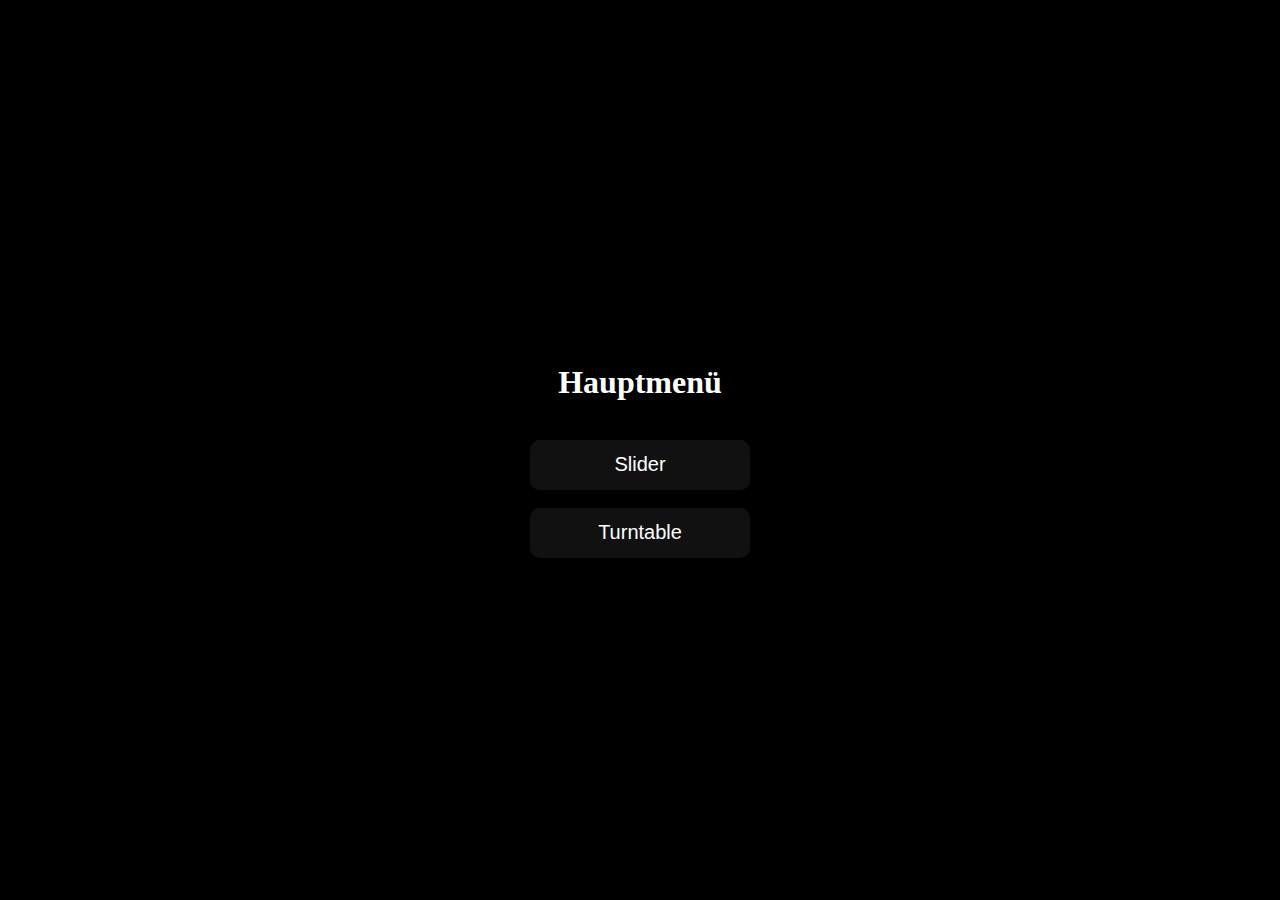
==== src/Data/index.html @ e1760dd8 ":sparkles: change of IDE to PlatformIO" ====
<!DOCTYPE html>
<html>
<head>

<title>Lazy Slider</title>
<meta http-equiv="Content-Type" content="text/html; charset=utf-8">
</head>

<body>
<style>
html,
body {
    margin: 0;
    padding: 0;
    width: 100%;
    height: 100vh;
    display: flex;
    flex-direction: row;
    justify-content: center;
    align-items: center;
    background: #000;
}

.glow-on-hover {
    width: 220px;
    height: 50px;
    border: none;
    outline: none;
    color: #fff;
    background: #111;
    cursor: pointer;
    position: relative;
    z-index: 0;
    border-radius: 10px;
	font-size:20px; 
}

.glow-on-hover:before {
    content: '';
    background: linear-gradient(45deg, #ff0000, #ff7300, #fffb00, #48ff00, #00ffd5, #002bff, #7a00ff, #ff00c8, #ff0000);
    position: absolute;
    top: -2px;
    left:-2px;
    background-size: 400%;
    z-index: -1;
    filter: blur(5px);
    width: calc(100% + 4px);
    height: calc(100% + 4px);
    animation: glowing 20s linear infinite;
    opacity: 0;
    transition: opacity .3s ease-in-out;
    border-radius: 10px;
}

.glow-on-hover:active {
    color: #000
}

.glow-on-hover:active:after {
    background: transparent;
}

.glow-on-hover:hover:before {
    opacity: 1;
}

.glow-on-hover:after {
    z-index: -1;
    content: '';
    position: absolute;
    width: 100%;
    height: 100%;
    background: #111;
    left: 0;
    top: 0;
    border-radius: 10px;
}

@keyframes glowing {
    0% { background-position: 0 0; }
    50% { background-position: 400% 0; }
    100% { background-position: 0 0; }
}

</style>

	
	<div class="buttons" style="text-align:center;">
	<h1 style="color:white;">Hauptmenü</h1>
	<br>
	<a href="/slider.html"><button class="glow-on-hover">Slider</button><br><br>
	<a href="/turntable.html"><button class ="glow-on-hover">Turntable</button>
	
	</div>


</body>

</html>
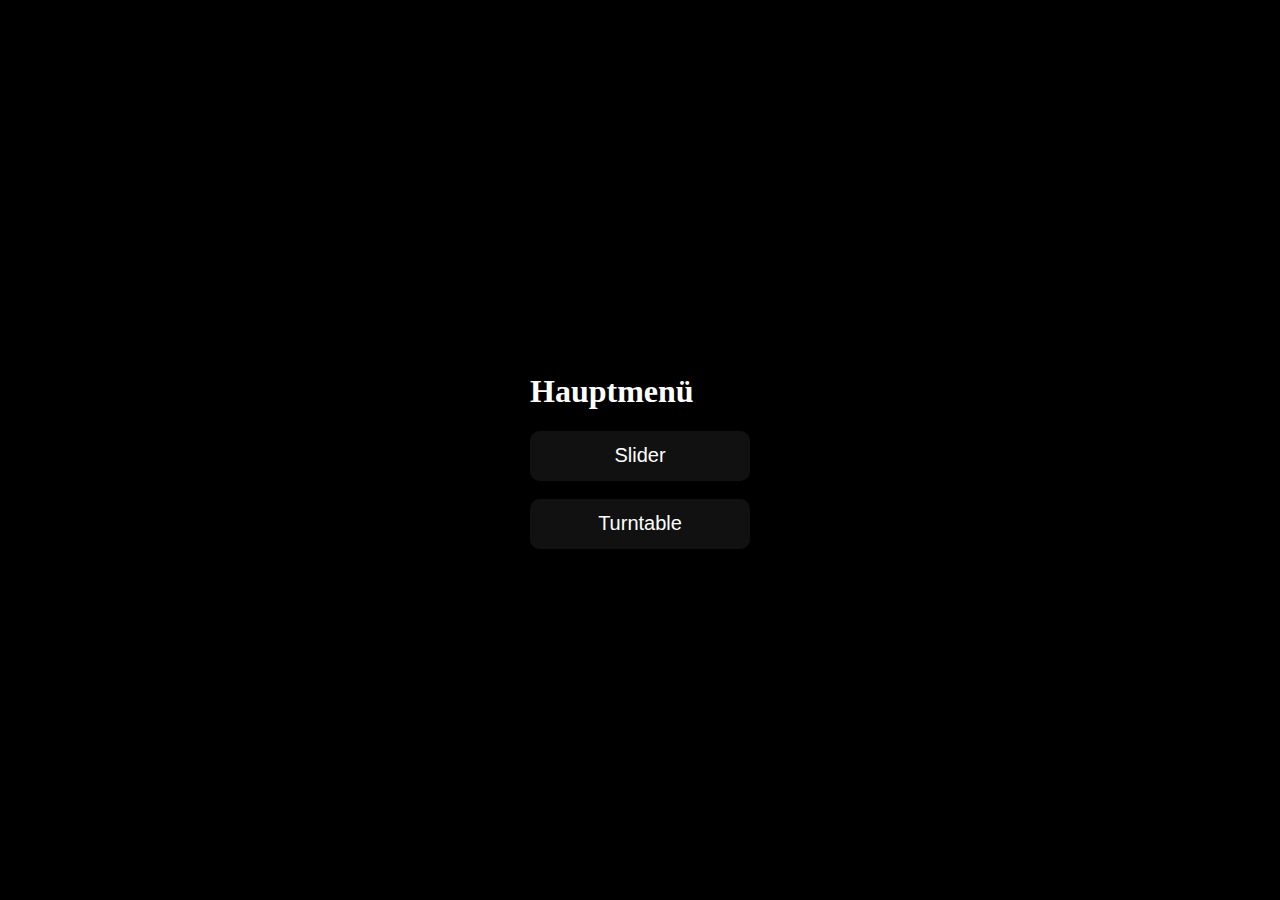
==== commit a8bbd78f: ":bug: fixed Bugs in the webfiles" ====
--- a/src/Data/index.html
+++ b/src/Data/index.html
@@ -1,98 +1,21 @@
 <!DOCTYPE html>
-<html>
+<html lang="de">
 <head>
-
 <title>Lazy Slider</title>
+<link rel="stylesheet" href="styles.css"> 
 <meta http-equiv="Content-Type" content="text/html; charset=utf-8">
 </head>
 
-<body>
-<style>
-html,
-body {
-    margin: 0;
-    padding: 0;
-    width: 100%;
-    height: 100vh;
-    display: flex;
-    flex-direction: row;
-    justify-content: center;
-    align-items: center;
-    background: #000;
-}
-
-.glow-on-hover {
-    width: 220px;
-    height: 50px;
-    border: none;
-    outline: none;
-    color: #fff;
-    background: #111;
-    cursor: pointer;
-    position: relative;
-    z-index: 0;
-    border-radius: 10px;
-	font-size:20px; 
-}
-
-.glow-on-hover:before {
-    content: '';
-    background: linear-gradient(45deg, #ff0000, #ff7300, #fffb00, #48ff00, #00ffd5, #002bff, #7a00ff, #ff00c8, #ff0000);
-    position: absolute;
-    top: -2px;
-    left:-2px;
-    background-size: 400%;
-    z-index: -1;
-    filter: blur(5px);
-    width: calc(100% + 4px);
-    height: calc(100% + 4px);
-    animation: glowing 20s linear infinite;
-    opacity: 0;
-    transition: opacity .3s ease-in-out;
-    border-radius: 10px;
-}
-
-.glow-on-hover:active {
-    color: #000
-}
-
-.glow-on-hover:active:after {
-    background: transparent;
-}
-
-.glow-on-hover:hover:before {
-    opacity: 1;
-}
-
-.glow-on-hover:after {
-    z-index: -1;
-    content: '';
-    position: absolute;
-    width: 100%;
-    height: 100%;
-    background: #111;
-    left: 0;
-    top: 0;
-    border-radius: 10px;
-}
-
-@keyframes glowing {
-    0% { background-position: 0 0; }
-    50% { background-position: 400% 0; }
-    100% { background-position: 0 0; }
-}
-
-</style>
+<body class="bodyindex">
 
 	
-	<div class="buttons" style="text-align:center;">
-	<h1 style="color:white;">Hauptmenü</h1>
-	<br>
-	<a href="/slider.html"><button class="glow-on-hover">Slider</button><br><br>
-	<a href="/turntable.html"><button class ="glow-on-hover">Turntable</button>
-	
-	</div>
-
+	<div class="buttons">
+		<div>
+			<h1>Hauptmenü</h1>
+		</div>
+		<a href="slider.html"><button class="glow-on-hover">Slider</button><br><br>
+		<a href="turntable.html"><button class ="glow-on-hover">Turntable</button>
+		</div>
 
 </body>
 
--- a/src/Data/styles.css
+++ b/src/Data/styles.css
@@ -0,0 +1,118 @@
+.bodyindex {
+    margin: 0;
+    padding: 0;
+    width: 100%;
+    height: 100vh;
+    display: flex;
+    flex-direction: row;
+    justify-content: center;
+    align-items: center;
+    background: #000;
+}
+
+h1{
+    color:white;
+}
+
+.glow-on-hover {
+    width: 220px;
+    height: 50px;
+    border: none;
+    outline: none;
+    color: #fff;
+    background: #111;
+    cursor: pointer;
+    position: relative;
+    z-index: 0;
+    border-radius: 10px;
+	font-size:20px; 
+}
+
+.glow-on-hover:before {
+    content: '';
+    background: linear-gradient(45deg, #ff0000, #ff7300, #fffb00, #48ff00, #00ffd5, #002bff, #7a00ff, #ff00c8, #ff0000);
+    position: absolute;
+    top: -2px;
+    left:-2px;
+    background-size: 400%;
+    z-index: -1;
+    filter: blur(5px);
+    width: calc(100% + 4px);
+    height: calc(100% + 4px);
+    animation: glowing 20s linear infinite;
+    opacity: 0;
+    transition: opacity .3s ease-in-out;
+    border-radius: 10px;
+}
+
+.glow-on-hover:active {
+    color: #000
+}
+
+.glow-on-hover:active:after {
+    background: transparent;
+}
+
+.glow-on-hover:hover:before {
+    opacity: 1;
+}
+
+.glow-on-hover:after {
+    z-index: -1;
+    content: '';
+    position: absolute;
+    width: 100%;
+    height: 100%;
+    background: #111;
+    left: 0;
+    top: 0;
+    border-radius: 10px;
+}
+
+@keyframes glowing {
+    0% { background-position: 0 0; }
+    50% { background-position: 400% 0; }
+    100% { background-position: 0 0; }
+}
+
+
+/* styles for elements that are common for the function pages*/
+
+.box{
+
+    
+
+}
+
+/*Turntable styling*/
+
+
+.bodyturntable{
+
+    
+}
+
+
+.range{
+
+}
+
+.checkbox{
+
+}
+
+.submit{
+    
+}
+
+/*slider styling*/
+
+
+.bodyslider{
+
+    
+}
+
+
+
+
